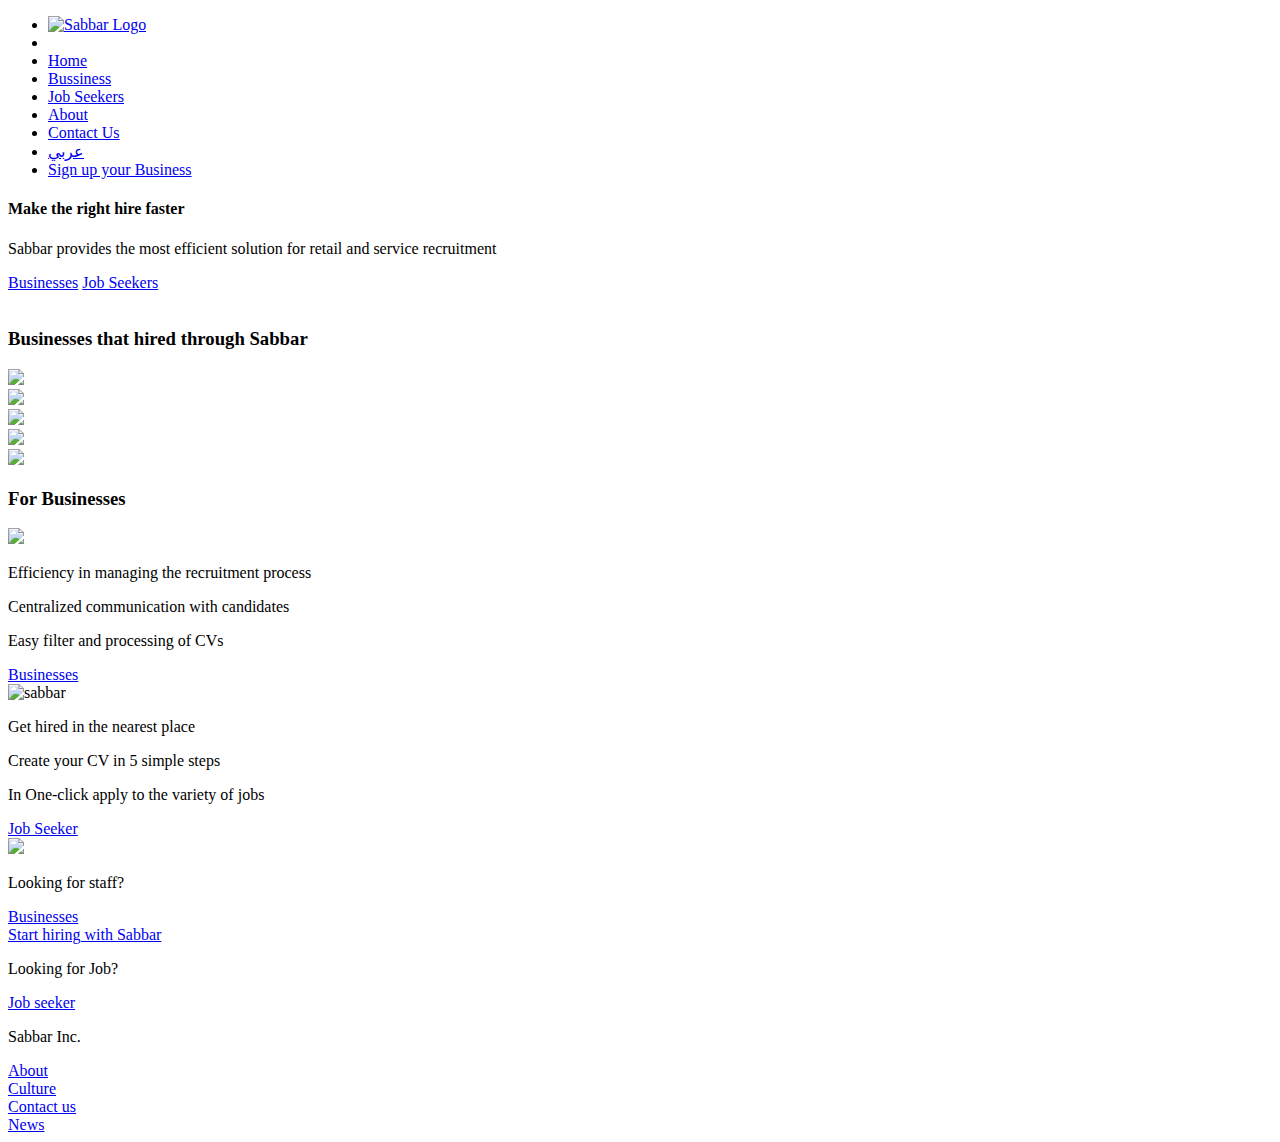
==== index.html @ da4f858d "css project" ====
<!doctype html>
<html lang="en">

<head>
    <title>Sabbar Copy</title>
    <meta charset="utf-8">
    <meta name="viewport" content="width=device-width, initial-scale=1.0">
    <link rel="stylesheet" href="main.css">
    <link href="https://fonts.googleapis.com/css?family=Cairo&display=swap" rel="stylesheet">
</head>

<header class="header">
    <div class="navbar-brand clear-fix">
        <a href="https://sabbar.com/en/"></a>
    </div>

    <div class="container menu-desktop">
        <ul id="menu-main-menu" class="nav header--main--nav">

            <li class="logo-container logo-dark"><a href="https://sabbar.com/en/">
                    <img src="http://sabbar.com/wp-content/uploads/2019/11/sabbar-logo-en.svg" alt="Sabbar Logo">
                </a>
            </li>

            <li class="logo-container-v2 logo-dark">
                <a href="https://sabbar.com/en/"></a>
            </li>

            <li class="active menu-item menu-home">
                <a href="https://sabbar.com/en/">Home</a>
            </li>

            <li class="menu-item menu-bussinesses">
                <a href="https://sabbar.com/en/retailers/">Bussiness</a>
            </li>

            <li class="menu-item menu-job-seekers">
                <a href="https://sabbar.com/en/job-seekers/">Job Seekers</a>
            </li>

            <li class="menu-item menu-about">
                <a href="https://sabbar.com/en/about">About</a>
            </li>


            <li class="menu-item menu-contact-us">
                <a href="https://sabbar.com/en/contact-us">Contact Us</a>
            </li>

            <li class="menu-item menu-arabic">
                <a href="https://sabbar.com/ar">عربي</a>
            </li>

            <li class="menu-item menu-sign-up-your-business">
                <a href="https://sabbar.com/en/start-with-sabbar/">Sign up your Business</a>
            </li>

        </ul>
    </div>

</header>

<body>
    <section class="cover">
        <div class="contanier">
            <div class="row">
                <div class="cover-description">
                    <h4> Make the right hire faster </h4>
                    <p>Sabbar provides the most efficient solution for retail and service recruitment</p>

                    <div class="links-in-cover">
                        <a class="btn btn-sabbar" href="/en/retailers/">Businesses</a>
                        <a class="btn btn-sabbar-empty" href="/en/job-seeker/">Job Seekers</a>
                    </div>
                </div>
                <div class="cover-img">
                    <img src="http://sabbar.com/wp-content/uploads/2019/04/home-cover.svg" class="img-cover" alt="">
                </div>
            </div>
        </div>
    </section>

    <section class="parteners">
        <div class="contanier">
            <div class="row">
                <div class="Parteners-description">

                    <h3> Businesses that hired through Sabbar </h3>


                    <div class="parteners-img-container">

                        <div class="parteners-img">
                            <img class="img-fluid companies-images"
                                src="https://sabbar.com/wp-content/uploads/2019/11/hamburgini.png" />
                        </div>

                        <div class="parteners-img">
                            <img class="img-fluid companies-imgs"
                                src="https://sabbar.com/wp-content/uploads/2019/11/Logo.svg" />
                        </div>

                        <div class="parteners-img">
                            <img class="img-fluid companies-imgs"
                                src="https://sabbar.com/wp-content/uploads/2019/11/karam_logo.png" />
                        </div>

                        <div class="parteners-img">
                            <img class="img-fluid companies-imgs"
                                src="https://sabbar.com/wp-content/uploads/2019/11/COMPANY_LOGO_SURE-Global-Tech_.png" />
                        </div>

                        <div class="parteners-img">
                            <img class="img-fluid companies-imgs"
                                src="https://sabbar.com/wp-content/uploads/2019/11/almehbaj.jpg" />
                        </div>

                    </div>


                </div>
            </div>
        </div>

    </section>


    <section class="bussiness">
        <div class="contanier">
            <div class="row">
                <div class="Bussiness-description">

                    <h3> For Businesses </h3>

                </div>

                <div class="bussines-logos">

                    <div class="bussiness-img">
                        <img class="img-fluid bussiness-images"
                            src="https://sabbar.com/wp-content/uploads/2019/11/Desktopscreen-ar-1.svg" />
                    </div>
                </div>

                <div class="icon-bussiness">
                    <div class="icons-section jobSearchIcons">
                        <div class="">
                            <span class="icons-section"></span>
                            <p class="bussiness-p">Efficiency in managing the recruitment process</p>
                        </div>
                        <div class="">
                            <span class="icons-section"></span>
                            <p class="bussiness-p">Centralized communication with candidates</p>
                        </div>
                        <div class="">
                            <span class="icons-section"></span>
                            <p class="bussiness-p">Easy filter and processing of CVs </p>
                        </div>


                    </div>
                </div>
            


                <div class="text-center">
                <a class="btn btn-sabbar btn-custom-size" href=" /en/retailers/">Businesses</a>
                </div>

                <div class="sabbar-postion">
                <img class="img-fluid" src="https://sabbar.com/wp-content/uploads/2019/01/sabbar-img.svg" alt="sabbar">
                </div>



            </div>
        </div>
    </section>


    <section class="job-seekers">
        <div class="container">
            <div class="row">
                <div class="jobseekers-description">
                    <div class="">
                        <span class=""></span>
                        <p class="job-seeker-p">Get hired in the nearest place</p>
                    </div>

                    <div class="">
                        <span class=""></span>
                        <p class="job-seeker-p">Create your CV in 5 simple steps</p>
                    </div>

                    <div class="">
                        <span class=""></span>
                        <p class="job-seeker-p">In One-click apply to the variety of jobs</p>
                    </div>

                    <div class="text-center">
                        <a class="btn btn-sabbar-empty btn-custom-size" href="/en/job-seeker/"> Job Seeker</a>
                    </div>

                    <div class="text-center sm-order-1">
                        <div class="iphone-postion">
                            <img src="https://sabbar.com/wp-content/uploads/2019/11/sabbar-iPhone-en-min.png" />
                        </div>
                    </div>
                </div>

            </div>

        </div>

    </section>
</body>

<footer class="footer">
    <div class="container">
        <div class="row">
            <div class="">
                <div class="listunstyled footer-links">
                    <p class="footer-head">Looking for staff? </p>
                    <li class="menu-item menu-businesses">
                        <a href="https://sabbar.com/en/retailers/">Businesses</a>
                    </li>
                    <li class="menu-item menu-start-hiring-with-sabbar">
                        <a href="https://sabbar.com/en/start-with-sabbar/">Start hiring with Sabbar</a>
                    </li>
                </div>
            </div>


            <div class="">
                <div class="listunstyled footer-links">
                    <p class="footer-head">Looking for Job? </p>
                    <li class="menu-item menu-job-seeker">
                        <a href="https://sabbar.com/en/job-seeker/">Job seeker</a>
                    </li>
                </div>
            </div>

            <div class="">
                <div class="listunstyled footer-links">
                    <p class="footer-head"> Sabbar Inc.</p>
                    <li class="menu-item menu-about">
                        <a href="https://sabbar.com/en/about/">About</a>
                    </li>
                    <li class="menu-item menu-culture">
                        <a href="https://sabbar.com/en/about/culture/">Culture</a>
                    </li>
                    <li class="menu-item menu-contact-us">
                        <a href="https://sabbar.com/en/contact-us/">Contact us</a>
                    </li>
                    <li class="menu-item menu-news">
                        <a href="https://sabbar.com/en/news/">News</a>
                    </li>

                </div>
            </div>

        </div>
    </div>





















</footer>



</html>
---- main.css ----
*, *::before, *::after {
    box-sizing: border-box;
}


@media (max-width: 768px) {

    *, *::before, *::after {
        box-sizing: border-box;
    }

    body{
        max-width: 768px;
        width: 100%;
        font-family: 'Cairo', sans-serif;

    }
    .container {
        width: 100%;
        max-width: 768px;
        padding-right: 15px;
        padding-left: 15px;
        margin-right: auto;
        margin-left: auto;
    }
    
    .header {
        position: fixed;
        z-index: 0;
        background: white;
        width: 100%;
        max-width: 768px;
        top: 0;
        overflow: hidden;
    }
    
    .header .logo-container-v2, .header .navbar-brand {
        display: none;
    }
    
    .navbar-brand {
        font-size: 1rem;
    }
    
    .header .header--main--nav {
    
        align-items: center;
        margin: 0;
        padding: 0rem 0;
    }

    .nav {
        display: flex;
        flex-direction: column;
        align-content: center;
        align-items: center;
        width: 100%;
        max-width: 768px;
        justify-content: center;
        padding-left: 0;
        margin-bottom: 0;
        list-style: none;
    }
    
    .header .header--main--nav li {
        margin: 0 0rem;
    }

    .nav.header--main--nav li.active a {
        color: #ff4d00;
    }
    .header .header--main--nav li a {
        text-decoration: none;
        color: #333;
        font-size: 1rem;
        font-weight: 400;
    }
    
    .header .logo-container img {
        max-width: 96px;
        text-align: left;
    
    }
    
    img {
    align-items:center;       
     
    }
    
    .cover {
        margin-top: 10rem;
        text-align: center;
        align-content: center;
        align-items: center;
        justify-content: center;
        justify-items: center;
    }


    .cover-description {
        display: flex;
        flex-direction: column;
        margin: 1rem 0;
        padding: rem 3rem;
        width: 100%;
    }

    .cover-img img{        
        width: 495px;
        height: 366px;
        right: 10px;
        text-align: center;
     
     }
    
    .cover-description h4 {
        font-size: 5rem;
        font-weight: 700;
        text-align: center;
        margin-bottom: 2.7rem;
        color: rgba(0, 0, 0, 0.87);
        line-height: 5rem;
      
    }
    
    .cover-description p {
        font-size: 1rem;
        color: #8c96a8;
        margin-top: 0;
        margin-bottom: 2.7rem;
        font-weight: 700;
        
    }
    
    
    .links-in-cover a{
        display: flex;
        flex-direction: row;
        padding: 1rem 1rem;
        text-align: center;
        margin: 3rem auto;

    }
    
    .btn-sabbar {
        background: #ff4d00;
        border-radius: 24px;
        text-decoration: none;
        color: #fff;
        font-size: 1rem;
        font-weight: 700;
        z-index: 1;
        max-width: 50%;
        justify-content: center;
  
    }
    
    .btn-sabbar-empty {
        border-radius: 24px;
        text-decoration: none;
        color: #ff4d00;
        font-size: 1rem;
        font-weight: 700;
        border: .1rem solid #ff4d00;
        max-width: 50%;
        margin: auto auto;
        justify-content: center;
    }
    .Parteners-description h3{
        display: block;
        font-weight: 600;
        margin: 3rem 0;
        font-size: 2rem;
        text-align: center;
        color: rgba(0, 0, 0, 0.87);
    }
    
    .parteners-img-container{
        display:flex;
        flex-wrap: wrap;
        width: 100%;
        max-width: 768px;
        min-height: 1px;
        flex-direction: row;
    }
    
    .companies-images {
        max-width: 80%;
        max-height: auto;
        justify-content: center;
       padding: 10%;
       margin: auto;    
    }

    
























}
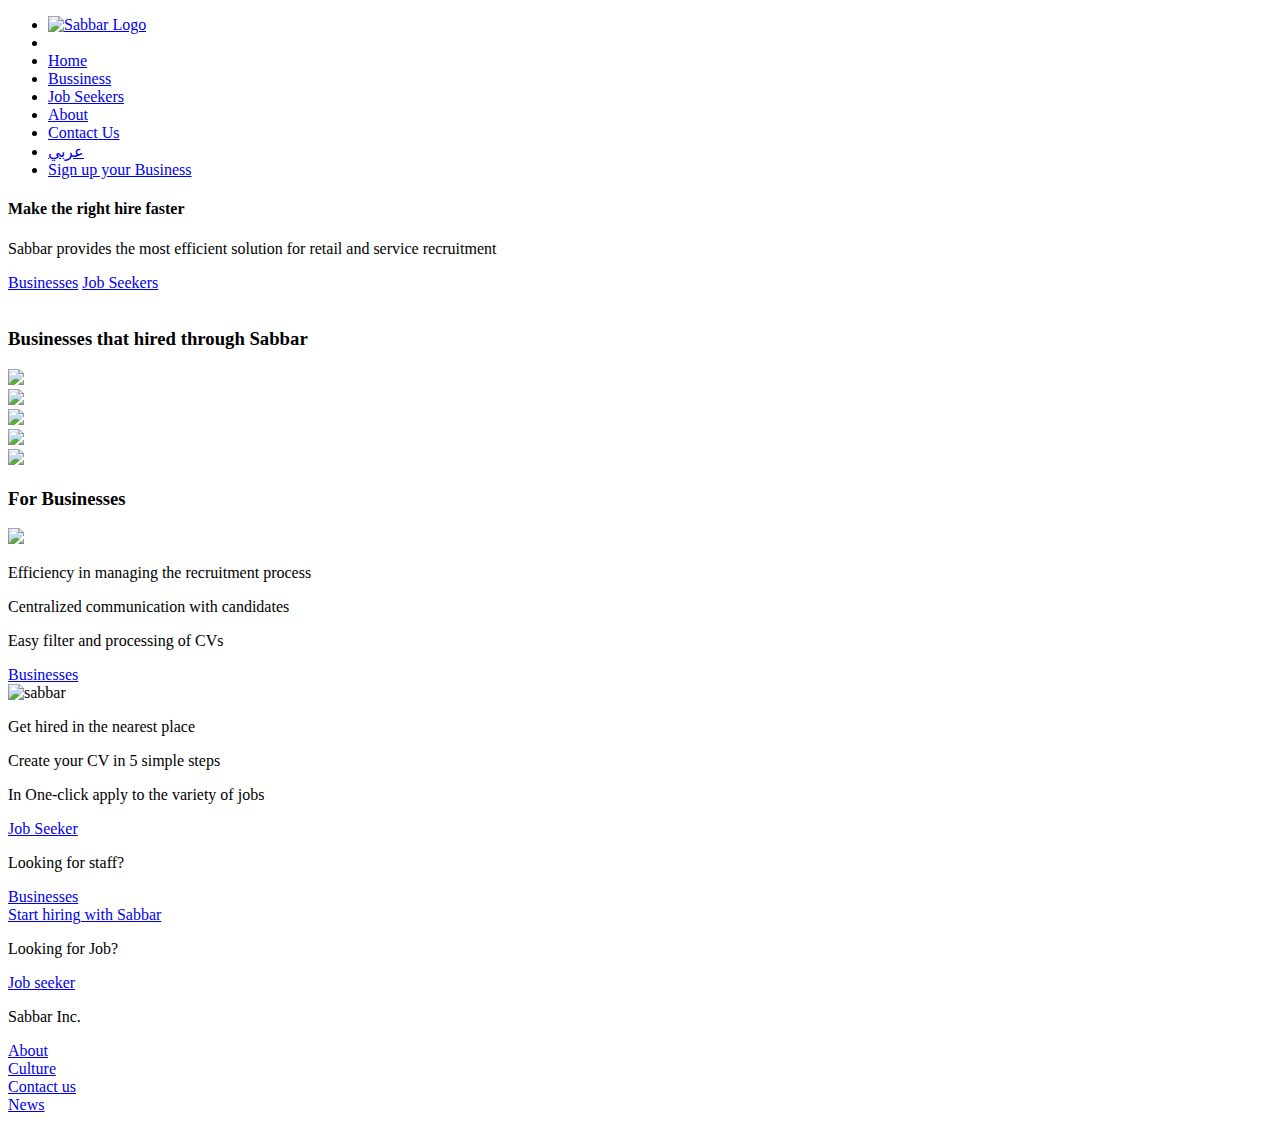
==== commit 256868aa: "remove iphone img" ====
--- a/index.html
+++ b/index.html
@@ -201,11 +201,12 @@
                         <a class="btn btn-sabbar-empty btn-custom-size" href="/en/job-seeker/"> Job Seeker</a>
                     </div>
 
-                    <div class="text-center sm-order-1">
+                   <!-- <div class="text-center sm-order-1">
                         <div class="iphone-postion">
                             <img src="https://sabbar.com/wp-content/uploads/2019/11/sabbar-iPhone-en-min.png" />
                         </div>
                     </div>
+                    -->
                 </div>
 
             </div>
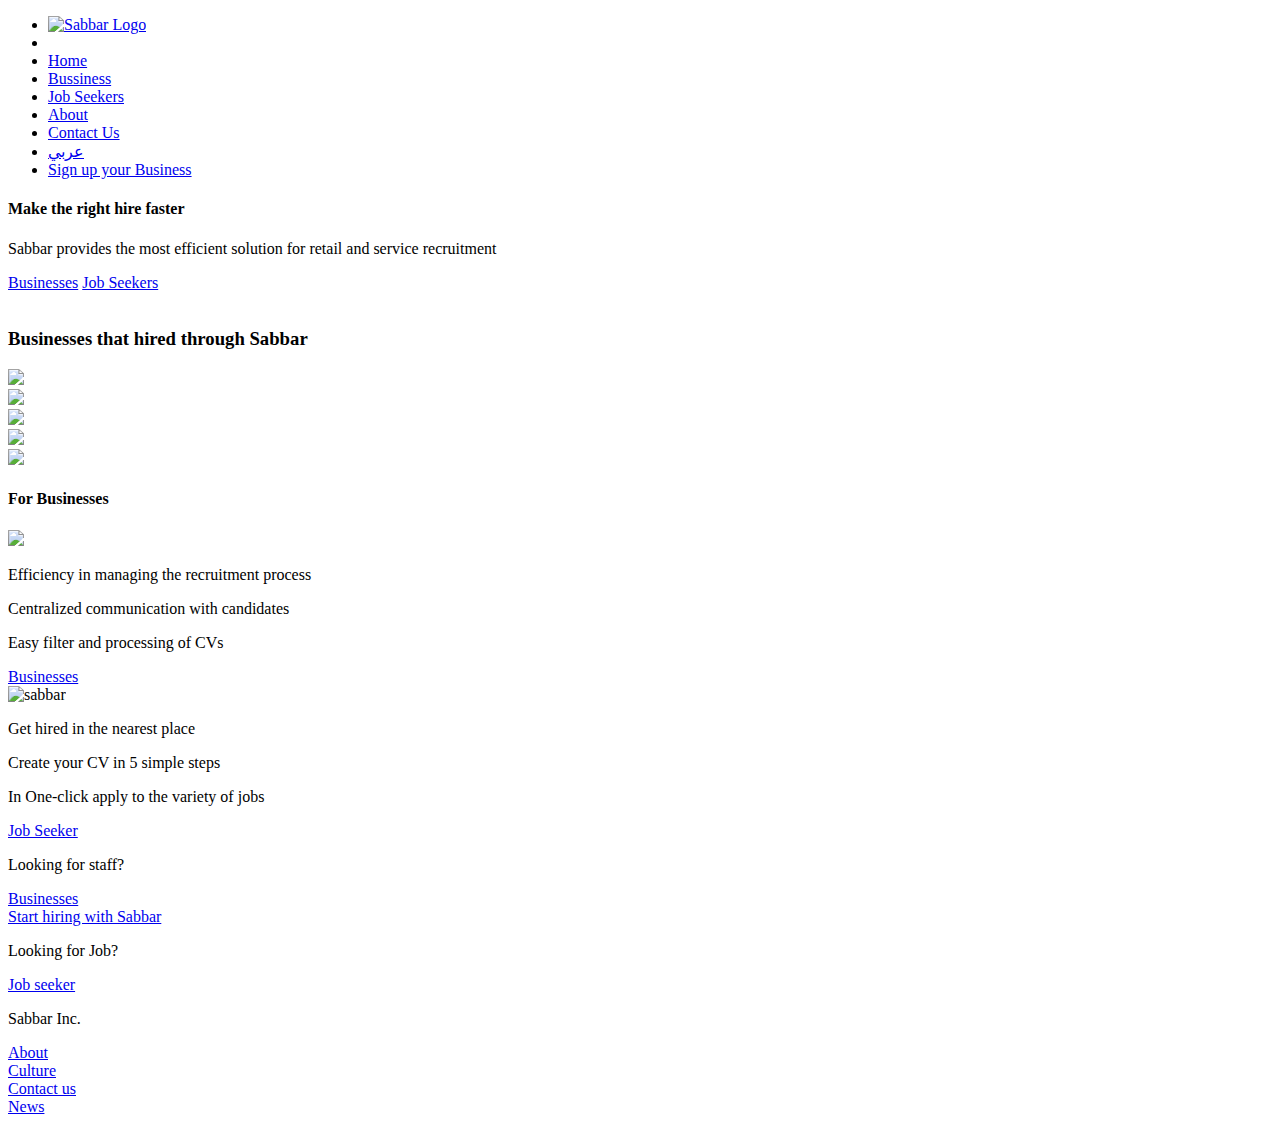
==== commit 630843c6: "remove iphone img" ====
--- a/index.html
+++ b/index.html
@@ -130,7 +130,7 @@
             <div class="row">
                 <div class="Bussiness-description">
 
-                    <h3> For Businesses </h3>
+                    <h4> For Businesses </h4>
 
                 </div>
 
--- a/main.css
+++ b/main.css
@@ -193,7 +193,45 @@
        margin: auto;    
     }
 
-    
+
+    .bussiness .container{
+        padding: 7rem 7re;
+        position: relative;
+    }
+    
+    .bussiness h4{
+        font-weight: 700;
+        font-size: 2rem;
+        margin: 2rem 0;
+        max-width: 100%;
+        padding-left: 15%;
+     
+    }
+     
+    .bussiness-p{
+        font-weight: 400;
+        font-size: 1.3rem;
+        margin: 2rem 0;
+      display: flex;
+      flex-direction: column;
+      text-align: center;
+    
+    }
+    
+    
+    .bussiness-img{
+        display: block;
+        max-width: 100%;
+        text-align: center;
+    }
+    
+    .sabbar-postion{
+        position: absolute;
+        right: 0rem;
+        bottom: -130rem;
+        width: auto;
+       
+    }
 
 
 
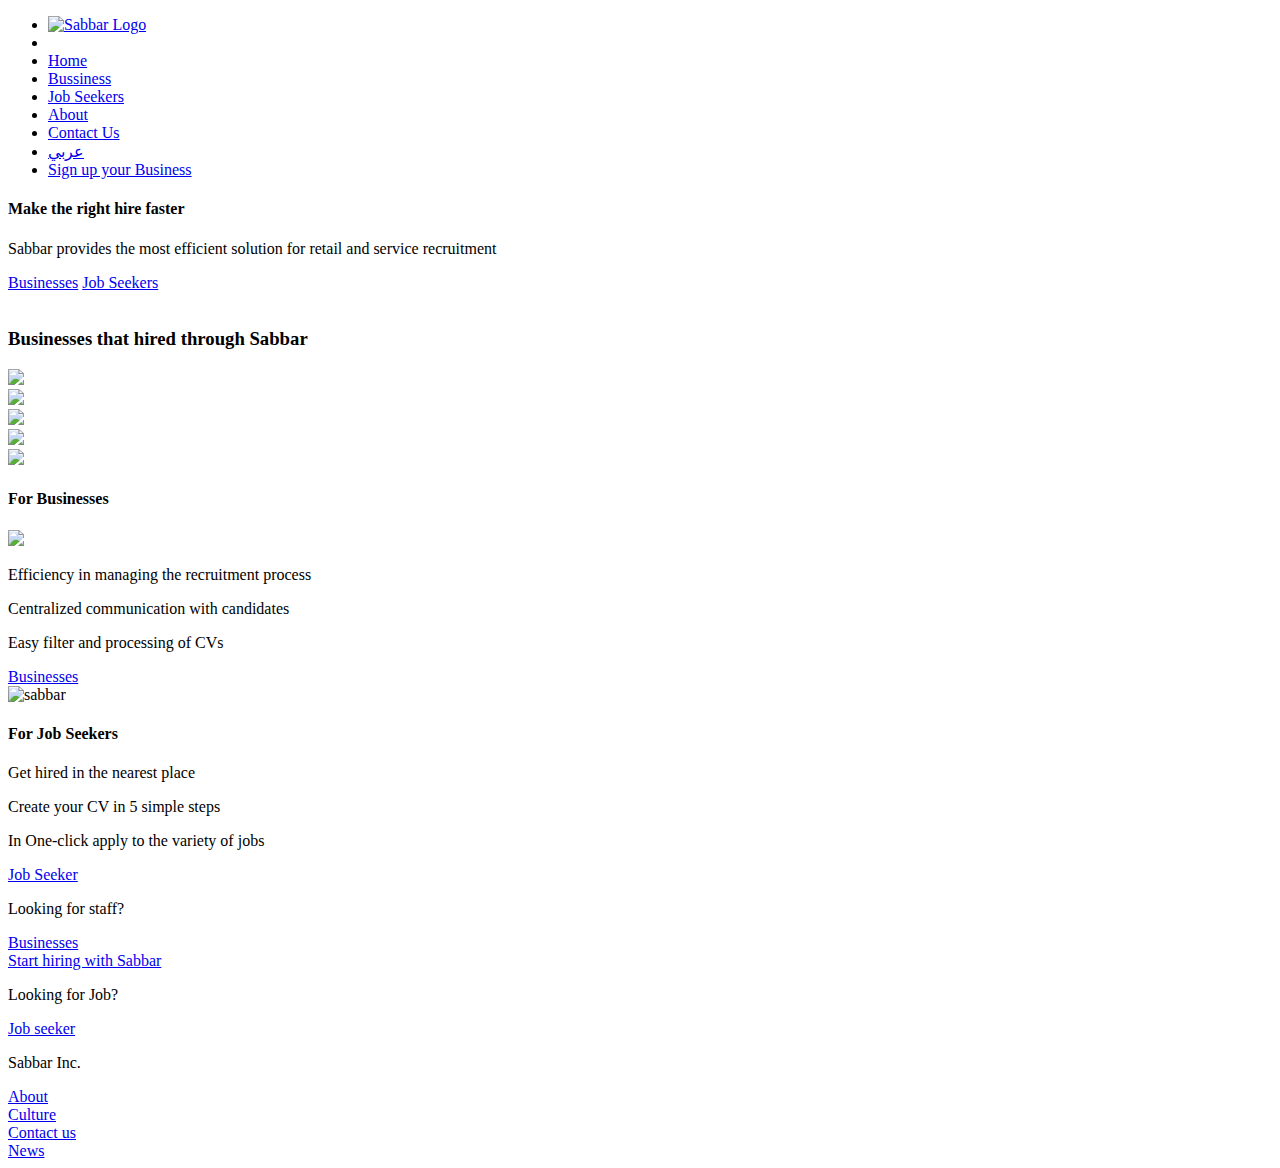
==== commit 3be70222: "adding css" ====
--- a/index.html
+++ b/index.html
@@ -164,7 +164,7 @@
 
 
                 <div class="text-center">
-                <a class="btn btn-sabbar btn-custom-size" href=" /en/retailers/">Businesses</a>
+                <a class=" btn-sabbar btn-custom-size" href=" /en/retailers/">Businesses</a>
                 </div>
 
                 <div class="sabbar-postion">
@@ -181,7 +181,11 @@
     <section class="job-seekers">
         <div class="container">
             <div class="row">
-                <div class="jobseekers-description">
+                <div class="job-seekers-description">
+
+                    <h4> For Job Seekers </h4>
+
+                </div>
                     <div class="">
                         <span class=""></span>
                         <p class="job-seeker-p">Get hired in the nearest place</p>
@@ -201,11 +205,11 @@
                         <a class="btn btn-sabbar-empty btn-custom-size" href="/en/job-seeker/"> Job Seeker</a>
                     </div>
 
-                   <!-- <div class="text-center sm-order-1">
-                        <div class="iphone-postion">
+                   <!-- <div class="text-center iphone-pic">
+                            <div class="iphone-postion">
                             <img src="https://sabbar.com/wp-content/uploads/2019/11/sabbar-iPhone-en-min.png" />
-                        </div>
-                    </div>
+                            </div>
+                        </div>
                     -->
                 </div>
 
--- a/main.css
+++ b/main.css
@@ -26,7 +26,7 @@
     }
     
     .header {
-        position: fixed;
+        position: relative;
         z-index: 0;
         background: white;
         width: 100%;
@@ -193,10 +193,15 @@
        margin: auto;    
     }
 
+    .bussiness  {
+     
+        background-color: #f2f3f4;
+    }
 
     .bussiness .container{
         padding: 7rem 7re;
         position: relative;
+        background-color: blueviolet;
     }
     
     .bussiness h4{
@@ -227,20 +232,42 @@
     
     .sabbar-postion{
         position: absolute;
-        right: 0rem;
-        bottom: -130rem;
+        right: 3rem;
+        bottom: -157rem;
         width: auto;
        
     }
 
-
-
-
-
-
-
-
-
+    .bussiness .btn-custom-size {
+        display: block;
+        max-width: 19rem;
+        margin: 3rem 11rem;
+        padding: 1.2rem;
+        text-align: center;
+    }    
+
+
+
+    .job-seekers  h4{
+        font-weight: 700;
+        font-size: 2rem;
+        margin: 2rem 0;
+        max-width: 100%;
+        padding-left: 15%;
+     
+    }
+     
+
+
+    .job-seeker-p{
+        font-weight: 400;
+        font-size: 1.3rem;
+        margin: 2rem 0;
+      display: flex;
+      flex-direction: column;
+      text-align: center;
+    
+    }
 
 
 
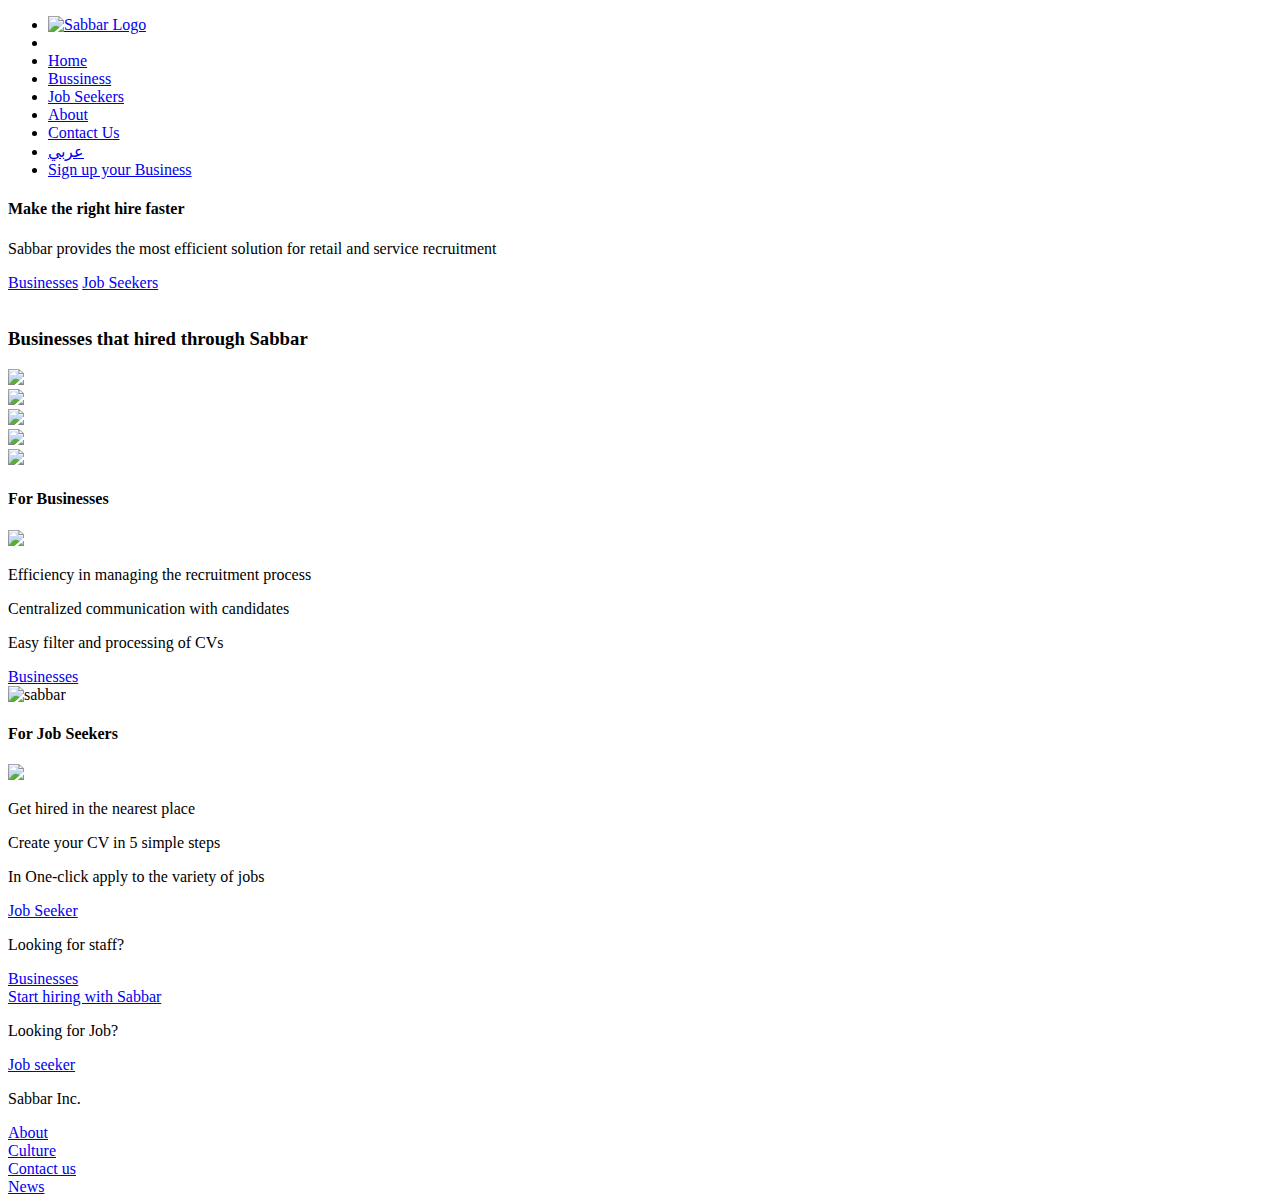
==== commit 3e7a8acf: "adding css to job section" ====
--- a/index.html
+++ b/index.html
@@ -186,6 +186,13 @@
                     <h4> For Job Seekers </h4>
 
                 </div>
+
+                <div class="text-center iphone-pic">
+                    <div class="iphone-postion">
+                    <img src="https://sabbar.com/wp-content/uploads/2019/11/sabbar-iPhone-en-min.png" />
+                    </div>
+                </div>
+
                     <div class="">
                         <span class=""></span>
                         <p class="job-seeker-p">Get hired in the nearest place</p>
@@ -205,12 +212,8 @@
                         <a class="btn btn-sabbar-empty btn-custom-size" href="/en/job-seeker/"> Job Seeker</a>
                     </div>
 
-                   <!-- <div class="text-center iphone-pic">
-                            <div class="iphone-postion">
-                            <img src="https://sabbar.com/wp-content/uploads/2019/11/sabbar-iPhone-en-min.png" />
-                            </div>
-                        </div>
-                    -->
+
+
                 </div>
 
             </div>
--- a/main.css
+++ b/main.css
@@ -262,15 +262,29 @@
     .job-seeker-p{
         font-weight: 400;
         font-size: 1.3rem;
-        margin: 2rem 0;
-      display: flex;
-      flex-direction: column;
-      text-align: center;
-    
-    }
-
-
-
+        margin: 1rem;
+        display: flex;
+        flex-direction: column;
+        margin-left: 20%;
+    
+    }
+
+    .job-seekers .btn-custom-size {
+        display: block;
+        max-width: 19rem;
+        margin: 3rem 11rem;
+        padding: 0.2rem;
+        text-align: center;
+    }    
+
+
+    .job-seekers .iphone-pic img{
+        display: block;
+        height: auto;
+        max-width: 25rem;
+        margin-left: 20%;
+        width: 100%;
+    }
 
 
 
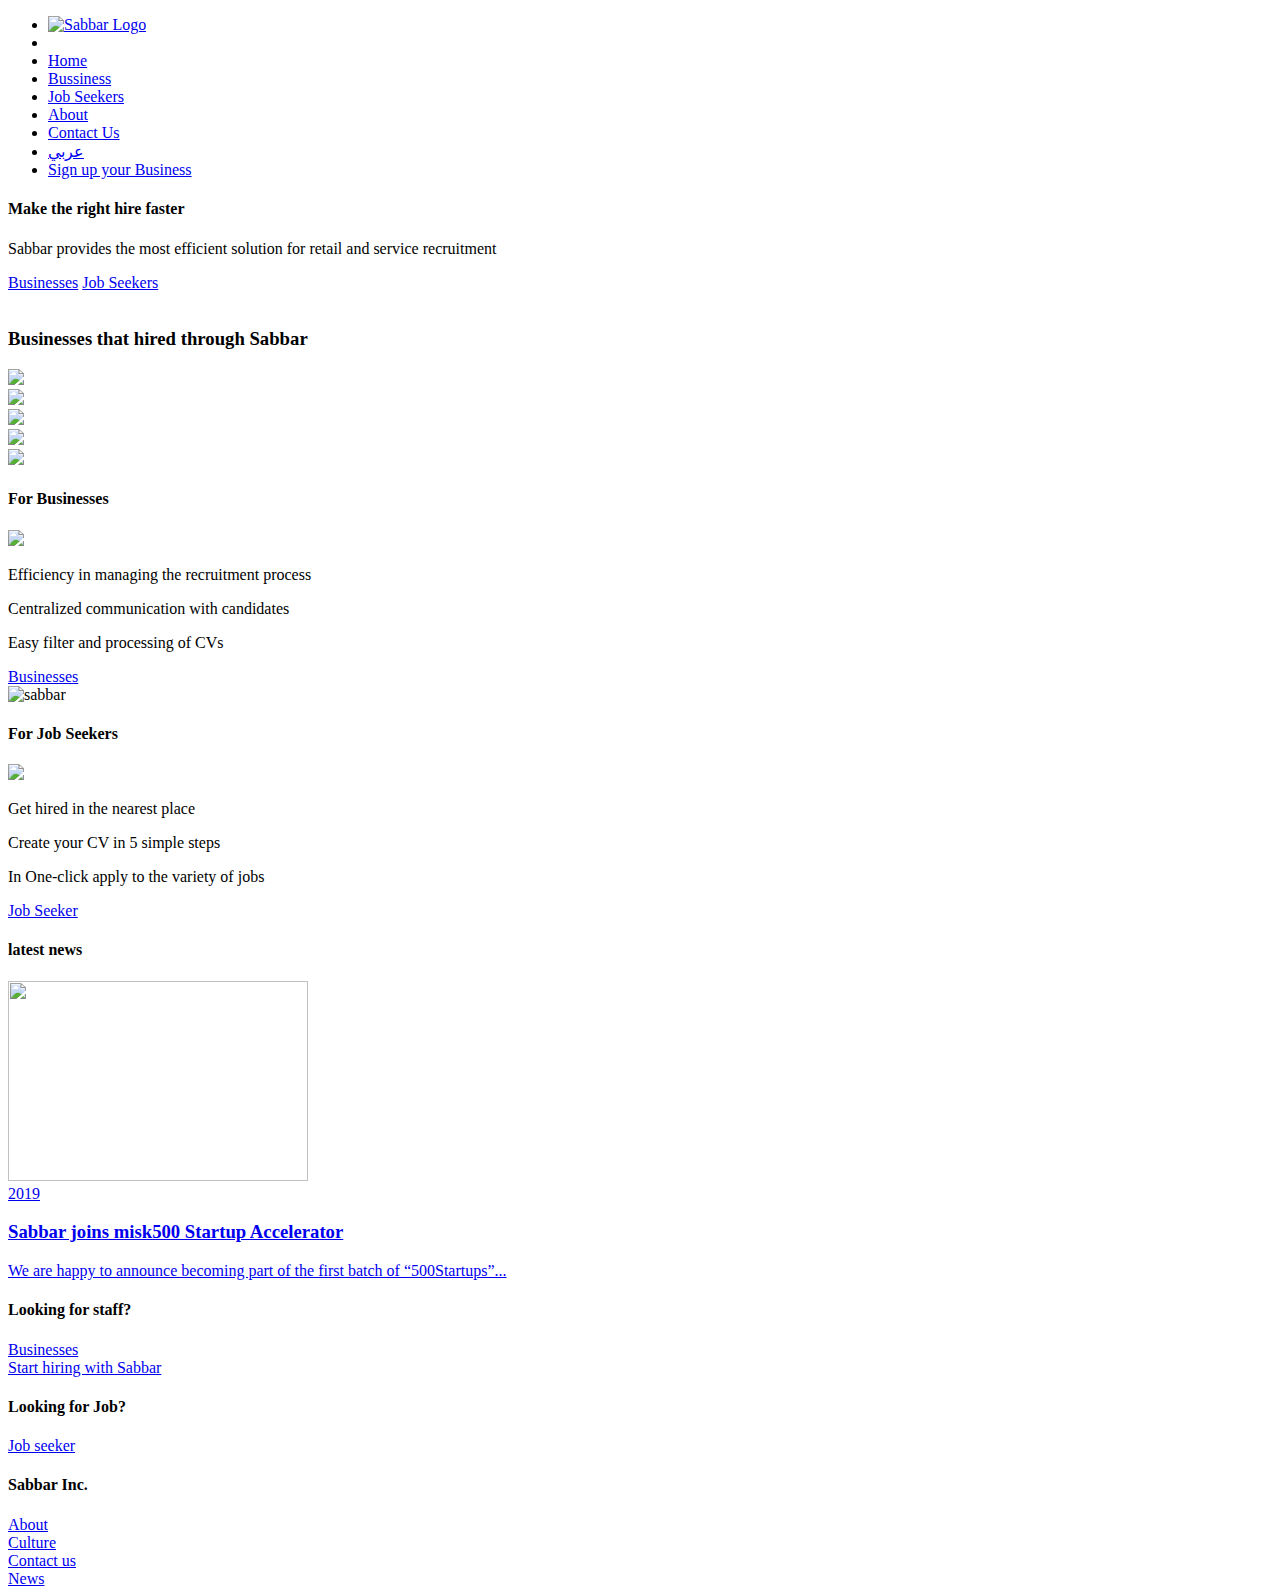
==== commit 6dfaa0bf: "adding css to footer and news and adding footer and news section in html" ====
--- a/index.html
+++ b/index.html
@@ -221,6 +221,35 @@
         </div>
 
     </section>
+
+
+
+<section class="news-section">
+    <div class="news-container">
+        <h4 class="news-head">latest news  </h4>
+    </div>
+    <div class="latest-news">
+            <a href="/en/news/500-startups-misk/">
+        <div class="row">
+            <div class="img-container-news">
+                <img width="300" height="200" src="http://sabbar.com/wp-content/uploads/2019/01/500_sabbar-1-300x200.png">
+                </div>
+
+            <div class="position-static">
+                <span class="text-grey">2019</span>
+                <h3 class="card_title">Sabbar joins misk500 Startup Accelerator</h3>
+                <div class="card-description">
+                <p> We are happy to announce becoming part of the first batch of “500Startups”...                                </p>
+                </div>
+            </div>
+        </div>
+    </a>
+    </div>
+</section>
+
+
+
+
 </body>
 
 <footer class="footer">
@@ -228,7 +257,7 @@
         <div class="row">
             <div class="">
                 <div class="listunstyled footer-links">
-                    <p class="footer-head">Looking for staff? </p>
+                    <h4 class="footer-head">Looking for staff? </h4>
                     <li class="menu-item menu-businesses">
                         <a href="https://sabbar.com/en/retailers/">Businesses</a>
                     </li>
@@ -241,7 +270,7 @@
 
             <div class="">
                 <div class="listunstyled footer-links">
-                    <p class="footer-head">Looking for Job? </p>
+                    <h4  class="footer-head">Looking for Job? </h4>
                     <li class="menu-item menu-job-seeker">
                         <a href="https://sabbar.com/en/job-seeker/">Job seeker</a>
                     </li>
@@ -250,7 +279,7 @@
 
             <div class="">
                 <div class="listunstyled footer-links">
-                    <p class="footer-head"> Sabbar Inc.</p>
+                    <h4 class="footer-head"> Sabbar Inc.</h4>
                     <li class="menu-item menu-about">
                         <a href="https://sabbar.com/en/about/">About</a>
                     </li>
--- a/main.css
+++ b/main.css
@@ -290,14 +290,45 @@
 
 
 
-
-
-
-
-
-
-
-}
+    .news-section  h4{
+        font-weight: 700;
+        font-size: 2rem;
+        margin: 2rem 0;
+        max-width: 100%;
+        padding-left: 15%;
+     
+    }
+     
+.latest-news{
+    display: block;
+    padding-left: 15%;
+}
+
+.latest-news  a{
+    text-decoration: none;
+    color: grey;
+    padding: 0.1rem;
+}
+
+footer  {
+    padding-left: 15%;
   
 
+}
+
+footer a, li{
+    text-decoration: none;
+    list-style: none;
+    color: rgba(0, 0, 0, 0.712);
+    padding: 0;
+    margin: 0;
+}
+
+footer .footer-head h4{
+    font-weight: 500;
+}
+
+}
+  
+
   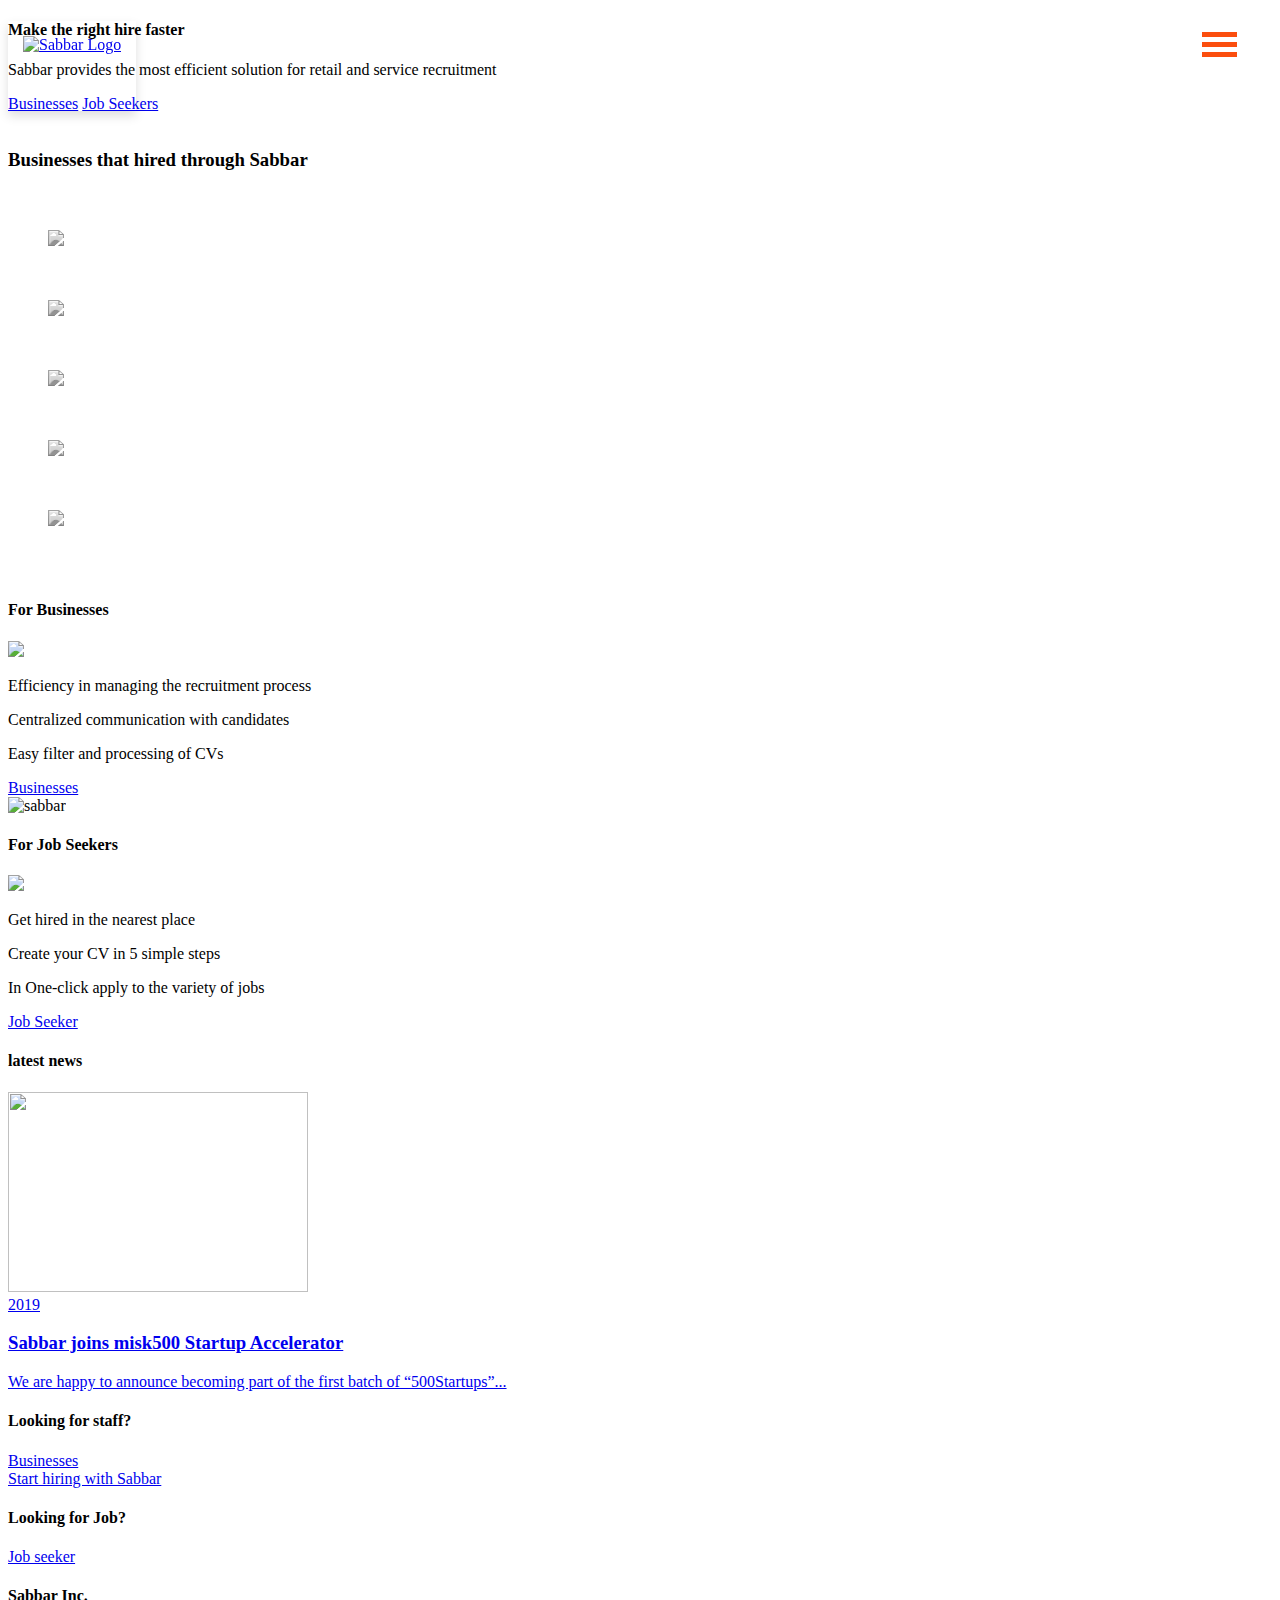
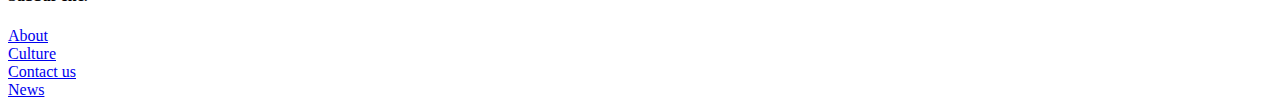
==== commit 5ca0ceff: "adding style to page and nav" ====
--- a/index.html
+++ b/index.html
@@ -5,22 +5,63 @@
     <title>Sabbar Copy</title>
     <meta charset="utf-8">
     <meta name="viewport" content="width=device-width, initial-scale=1.0">
-    <link rel="stylesheet" href="main.css">
+    <link rel="stylesheet" href="assets/css/main.css">
     <link href="https://fonts.googleapis.com/css?family=Cairo&display=swap" rel="stylesheet">
+    <script src="assets/js/jquery.js"></script>
+    <script src="assets/js/main.js"></script>
 </head>
 
 <header class="header">
-    <div class="navbar-brand clear-fix">
-        <a href="https://sabbar.com/en/"></a>
-    </div>
-
-    <div class="container menu-desktop">
+    <div class="navbar-brand">
+        <a href="https://sabbar.com/en/">
+            <img src="http://sabbar.com/wp-content/uploads/2019/11/sabbar-logo-en.svg" alt="Sabbar Logo">
+        </a>
+    </div>
+
+    <div class="mobilemenu">
+        <div class="button_container" id="toggle">
+            <span class="top"></span>
+            <span class="middle"></span>
+            <span class="bottom"></span>
+        </div>
+        <div class="overlaymenu" id="overlay">
+            <nav class="overlay-menu">
+                <ul id="menu-main-menu-1" class="nav header--main--nav">
+                        <li class="active menu-item menu-home">
+                            <a href="https://sabbar.com/en/">Home</a>
+                        </li>
+            
+                        <li class="menu-item menu-bussinesses">
+                            <a href="https://sabbar.com/en/retailers/">Bussiness</a>
+                        </li>
+            
+                        <li class="menu-item menu-job-seekers">
+                            <a href="https://sabbar.com/en/job-seekers/">Job Seekers</a>
+                        </li>
+            
+                        <li class="menu-item menu-about">
+                            <a href="https://sabbar.com/en/about">About</a>
+                        </li>
+            
+            
+                        <li class="menu-item menu-contact-us">
+                            <a href="https://sabbar.com/en/contact-us">Contact Us</a>
+                        </li>
+            
+                        <li class="menu-item menu-arabic">
+                            <a href="https://sabbar.com/ar">عربي</a>
+                        </li>
+            
+                        <li class="menu-item menu-sign-up-your-business">
+                            <a href="https://sabbar.com/en/start-with-sabbar/">Sign up your Business</a>
+                        </li>
+                </ul>        
+            </nav>
+        </div>
+    </div>
+
+    <div class="container menu-desktop" style="display: none;">
         <ul id="menu-main-menu" class="nav header--main--nav">
-
-            <li class="logo-container logo-dark"><a href="https://sabbar.com/en/">
-                    <img src="http://sabbar.com/wp-content/uploads/2019/11/sabbar-logo-en.svg" alt="Sabbar Logo">
-                </a>
-            </li>
 
             <li class="logo-container-v2 logo-dark">
                 <a href="https://sabbar.com/en/"></a>
@@ -91,7 +132,7 @@
                     <div class="parteners-img-container">
 
                         <div class="parteners-img">
-                            <img class="img-fluid companies-images"
+                            <img class="img-fluid companies-imgs"
                                 src="https://sabbar.com/wp-content/uploads/2019/11/hamburgini.png" />
                         </div>
 
@@ -106,14 +147,16 @@
                         </div>
 
                         <div class="parteners-img">
+                                <img class="img-fluid companies-imgs"
+                                    src="https://sabbar.com/wp-content/uploads/2019/11/almehbaj.jpg" />
+                            </div>
+
+                        <div class="parteners-img">
                             <img class="img-fluid companies-imgs"
                                 src="https://sabbar.com/wp-content/uploads/2019/11/COMPANY_LOGO_SURE-Global-Tech_.png" />
                         </div>
 
-                        <div class="parteners-img">
-                            <img class="img-fluid companies-imgs"
-                                src="https://sabbar.com/wp-content/uploads/2019/11/almehbaj.jpg" />
-                        </div>
+                        
 
                     </div>
 
@@ -209,7 +252,7 @@
                     </div>
 
                     <div class="text-center">
-                        <a class="btn btn-sabbar-empty btn-custom-size" href="/en/job-seeker/"> Job Seeker</a>
+                        <a class="btn btn-sabbar-empty  btn-custom-size-empty " href="/en/job-seeker/"> Job Seeker</a>
                     </div>
 
 
--- a/assets/css/main.css
+++ b/assets/css/main.css
@@ -0,0 +1,766 @@
+
+*, *::before, *::after {
+    box-sizing: border-box;
+}
+
+
+@media only screen and (min-width:550px)  and (max-width: 768px)
+ {
+
+    *, *::before, *::after {
+        box-sizing: border-box;
+    }
+
+    body{
+        max-width: 768px;
+        width: 100%;
+        font-family: 'Cairo', sans-serif;
+
+    }
+    .container {
+        width: 100%;
+        max-width: 768px;
+        padding-right: 15px;
+        padding-left: 15px;
+        margin-right: auto;
+        margin-left: auto;
+    }
+    
+    .header {
+        position: relative;
+        z-index: 0;
+        background: white;
+        width: 100%;
+        max-width: 768px;
+        top: 0;
+        overflow: hidden;
+    }
+    
+    .header .logo-container-v2, .header .navbar-brand {
+        display: none;
+    }
+    
+    .navbar-brand {
+        font-size: 1rem;
+    }
+    
+    .header .header--main--nav {
+    
+        align-items: center;
+        margin: 0;
+        padding: 0rem 0;
+    }
+
+    .nav {
+        display: flex;
+        flex-direction: column;
+        align-content: center;
+        align-items: center;
+        width: 100%;
+        max-width: 768px;
+        justify-content: center;
+        padding-left: 0;
+        margin-bottom: 0;
+        list-style: none;
+    }
+    
+    .header .header--main--nav li {
+        margin: 0 0rem;
+    }
+
+    .nav.header--main--nav li.active a {
+        color: #ff4d00;
+    }
+    .header .header--main--nav li a {
+        text-decoration: none;
+        color: #333;
+        font-size: 1rem;
+        font-weight: 400;
+    }
+    
+    .header .logo-container img {
+        max-width: 96px;
+        text-align: left;
+    
+    }
+    
+    img {
+    align-items:center;       
+     
+    }
+    
+    .cover {
+        margin-top: 10rem;
+        text-align: center;
+        align-content: center;
+        align-items: center;
+        justify-content: center;
+        justify-items: center;
+    }
+
+
+    .cover-description {
+        display: flex;
+        flex-direction: column;
+        margin: 1rem 0;
+        padding: rem 3rem;
+        width: 100%;
+    }
+
+    .cover-img img{        
+        width: 495px;
+        height: 366px;
+        right: 10px;
+        text-align: center;
+     
+     }
+    
+    .cover-description h4 {
+        font-size: 5rem;
+        font-weight: 700;
+        text-align: center;
+        margin-bottom: 2.7rem;
+        color: rgba(0, 0, 0, 0.87);
+        line-height: 5rem;
+      
+    }
+    
+    .cover-description p {
+        font-size: 1rem;
+        color: #8c96a8;
+        margin-top: 0;
+        margin-bottom: 2.7rem;
+        font-weight: 700;
+        
+    }
+    
+    
+    .links-in-cover a{
+        display: flex;
+        flex-direction: row;
+        padding: 1rem 1rem;
+        text-align: center;
+        margin: 3rem auto;
+
+    }
+    
+    .btn-sabbar {
+        background: #ff4d00;
+        border-radius: 24px;
+        text-decoration: none;
+        color: #fff;
+        font-size: 1rem;
+        font-weight: 700;
+        z-index: 1;
+        max-width: 50%;
+        justify-content: center;
+  
+    }
+    
+    .btn-sabbar-empty {
+        border-radius: 24px;
+        text-decoration: none;
+        color: #ff4d00;
+        font-size: 1rem;
+        font-weight: 700;
+        border: .1rem solid #ff4d00;
+        max-width: 50%;
+        margin: auto auto;
+        justify-content: center;
+    }
+    .Parteners-description h3{
+        display: block;
+        font-weight: 600;
+        margin: 3rem 0;
+        font-size: 2rem;
+        text-align: center;
+        color: rgba(0, 0, 0, 0.87);
+    }
+    
+    .parteners-img-container{
+        display:flex;
+        flex-wrap: wrap;
+        width: 100%;
+        max-width: 768px;
+        min-height: 1px;
+        flex-direction: row;
+    }
+    
+    .companies-images {
+        max-width: 80%;
+        max-height: auto;
+        justify-content: center;
+       padding: 10%;
+       margin: auto;    
+    }
+
+    .bussiness  {
+     
+        background-color: #f2f3f4;
+    }
+
+    .bussiness .container{
+        padding: 7rem 7re;
+        position: relative;
+        background-color: blueviolet;
+    }
+    
+    .bussiness h4{
+        font-weight: 700;
+        font-size: 2rem;
+        margin: 2rem 0;
+        max-width: 100%;
+        padding-left: 15%;
+     
+    }
+     
+    .bussiness-p{
+        font-weight: 400;
+        font-size: 1.3rem;
+        margin: 2rem 0;
+      display: flex;
+      flex-direction: column;
+      text-align: center;
+    
+    }
+    
+    
+    .bussiness-img{
+        display: block;
+        max-width: 100%;
+        text-align: center;
+    }
+    
+    .sabbar-postion{
+        position: absolute;
+        right: 3rem;
+        bottom: -157rem;
+        width: auto;
+       
+    }
+
+    .bussiness .btn-custom-size {
+        display: block;
+        max-width: 19rem;
+        margin: 3rem 11rem;
+        padding: 1.2rem;
+        text-align: center;
+    }    
+
+
+
+    .job-seekers  h4{
+        font-weight: 700;
+        font-size: 2rem;
+        margin: 2rem 0;
+        max-width: 100%;
+        padding-left: 15%;
+     
+    }
+     
+
+
+    .job-seeker-p{
+        font-weight: 400;
+        font-size: 1.3rem;
+        margin: 1rem;
+        display: flex;
+        flex-direction: column;
+        margin-left: 20%;
+    
+    }
+
+    .job-seekers .btn-custom-size {
+        display: block;
+        max-width: 19rem;
+        margin: 3rem 11rem;
+        padding: 0.2rem;
+        text-align: center;
+    }    
+
+
+    .job-seekers .iphone-pic img{
+        display: block;
+        height: auto;
+        max-width: 25rem;
+        margin-left: 20%;
+        width: 100%;
+    }
+
+
+
+
+
+    .news-section  h4{
+        font-weight: 700;
+        font-size: 2rem;
+        margin: 2rem 0;
+        max-width: 100%;
+        padding-left: 15%;
+     
+    }
+     
+.latest-news{
+    display: block;
+    padding-left: 15%;
+}
+
+.latest-news  a{
+    text-decoration: none;
+    color: grey;
+    padding: 0.1rem;
+}
+
+footer  {
+    padding-left: 15%;
+  
+
+}
+
+footer a, li{
+    text-decoration: none;
+    list-style: none;
+    color: rgba(0, 0, 0, 0.712);
+    padding: 0;
+    margin: 0;
+}
+
+footer .footer-head h4{
+    font-weight: 500;
+}
+
+
+
+}
+  
+
+@media only screen and (min-width:200px)  and (max-width: 549px)
+{
+
+   *, *::before, *::after {
+       box-sizing: border-box;
+   }
+
+   body{
+       max-width: 549px;
+       width: 100%;
+       font-family: 'Cairo', sans-serif;
+       margin: 0;
+       padding: 0;
+   }
+
+   .container {
+       width: 100%;
+       max-width: 549px;
+       padding-right: 15px;
+       padding-left: 15px;
+       margin-right: auto;
+       margin-left: auto;
+   }
+   
+   .header {
+       position: relative;
+       z-index: 0;
+       background: white;
+       width: 100%;
+       max-width: 549px;
+        top: 0;
+       overflow: hidden;
+   }
+   
+   .navbar-brand {
+       font-size: 1rem;
+   }
+   
+   .header .header--main--nav {
+   
+       align-items: center;
+       margin: 0;
+       padding: 0rem 0;
+   }
+
+   .nav {
+       display: flex;
+       flex-direction: column;
+       align-content: center;
+       align-items: center;
+       width: 100%;
+       max-width: 549px;
+       justify-content: center;
+       padding-left: 0;
+       margin-bottom: 0;
+       list-style: none;
+   }
+   
+   .header .header--main--nav li {
+       margin: 0 0rem;
+   }
+
+   .nav.header--main--nav li.active a {
+       color: #ff4d00;
+   }
+   .header .header--main--nav li a {
+       text-decoration: none;
+       color: #333;
+       font-size: 1rem;
+       font-weight: 400;
+   }
+   
+   .header .logo-container img {
+       max-width: 96px;
+       text-align: left;
+       justify-items: left;
+   
+   }
+   
+   img {
+   align-items:center;       
+    
+   }
+   
+   .cover {
+       margin-top:0.1rem;
+       text-align: center;
+       align-content: center;
+       align-items: center;
+       justify-content: center;
+       justify-items: center;
+   }
+
+
+   .cover-description {
+       display: flex;
+       flex-direction: column;
+       margin: 1rem 0;
+       padding: rem 3rem;
+       width: 100%;
+   }
+
+   .cover-img img{        
+       width: 256px;
+       height: 256px;
+        text-align: center;
+    
+    }
+   
+   .cover-description h4 {
+       font-size: 3rem;
+       font-weight: 700;
+       text-align: center;
+       margin-bottom: 2.7rem;
+       color: rgba(0, 0, 0, 0.87);
+       line-height: 3rem;
+     
+   }
+   
+   .cover-description p {
+       font-size: 1rem;
+       color: #8c96a8;
+       margin-top: 0;
+       margin-bottom: 2.7rem;
+       font-weight: 700;
+       
+   }
+   
+   
+   .links-in-cover a{
+       display: flex;
+       flex-direction: row;
+       padding: 0.1rem 1rem;
+       text-align: center;
+       margin: 1rem auto;
+
+   }
+   
+   .btn-sabbar {
+       background: #ff4d00;
+       border-radius: 24px;
+       text-decoration: none;
+       color: #fff;
+       font-size: 1rem;
+       font-weight: 700;
+       z-index: 1;
+       max-width: 50%;
+       justify-content: center;
+       -webkit-border-radius: 24px;
+       -moz-border-radius: 24px;
+       -ms-border-radius: 24px;
+       -o-border-radius: 24px;
+}
+   
+   .btn-sabbar-empty {
+       border-radius: 24px;
+       text-decoration: none;
+       color: #ff4d00;
+       font-size: 1rem;
+       font-weight: 700;
+       border: .1rem solid #ff4d00;
+       max-width: 50%;
+       margin: auto auto;
+       justify-content: center;
+   }
+   .Parteners-description h3{
+       display: block;
+       font-weight: 600;
+       margin: 2.5rem 0;
+       font-size: 1.5rem;
+       text-align: center;
+       color: rgba(0, 0, 0, 0.87);
+   }
+   
+   .parteners-img-container{
+       display:flex;
+       flex-wrap: wrap;
+       width: 100%;
+       max-width: 549px;
+       min-height: 1px;
+       flex-direction: row;
+   }
+   
+   .companies-images {
+       max-width: 70%;
+       max-height: auto;
+       justify-content: center;
+      padding: 10%;
+      margin: auto;    
+   }
+
+   .bussiness  {
+    
+       background-color: #f2f3f4;
+   }
+
+   .bussiness .container{
+       padding: 7rem 7rem;
+       position: relative;
+        
+   }
+   
+   .bussiness h4{
+       font-weight: 700;
+       font-size: 1.5rem;
+       margin: 2rem 0;
+       max-width: 100%;
+     
+    
+   }
+    
+   .bussiness-p{
+       font-weight: 400;
+       font-size: 1rem;
+       margin: 2rem 0;
+     display: flex;
+     flex-direction: column;
+     
+   
+   }
+   
+   
+   .bussiness-images{
+       display: block;
+       height: 277px;
+       width: 283px;
+  
+       text-align: center;
+   }
+   
+   .sabbar-postion{
+       position: absolute;
+       right: 3rem;
+       bottom: -122rem;
+       width: auto;
+      
+   }
+
+   .bussiness .btn-custom-size {
+        display: block;
+        max-width: 11rem;
+    margin: 0rem 5rem;
+    padding: 0.2rem;
+    text-align: center;
+    width: 100%;
+   }    
+
+
+
+   .job-seekers  h4{
+       font-weight: 700;
+       font-size: 1rem;
+       margin: 2rem 0;
+       max-width: 100%;
+      
+    
+   }
+    
+
+
+   .job-seeker-p{
+       font-weight: 400;
+       font-size: 1.3rem;
+       margin: 1rem;
+       display: flex;
+       flex-direction: column;
+
+   
+   }
+
+   .job-seekers  .btn-custom-size-empty {
+       display: block;
+       max-width: 10rem;
+       
+       padding: 0.2rem;
+       text-align: center;
+       width: 100%;
+   }    
+
+
+   .job-seekers .iphone-pic img{
+       display: block;
+       height: auto;
+       max-width: 25rem;
+        width: 100%;
+   }
+
+
+
+
+
+   .news-section  h4{
+       font-weight: 700;
+       font-size: 1rem;
+       margin: 2rem 0;
+       max-width: 100%;
+        
+    
+   }
+    
+.latest-news{
+   display: block;
+ }
+
+.latest-news  a{
+   text-decoration: none;
+   color: grey;
+   padding: 0.1rem;
+}
+
+footer  {
+
+ text-align: left;
+
+}
+
+footer a, li{
+   text-decoration: none;
+   list-style: none;
+   color: rgba(0, 0, 0, 0.712);
+   padding: 0;
+   margin: 0;
+}
+
+footer .footer-head h4{
+   font-weight: 500;
+}
+
+
+
+}
+
+.header {
+    box-shadow: 0 5px 10px 0 rgba(0, 0, 0, .13);
+    height: 90px;
+    position: fixed;
+    z-index: 10;
+}
+
+.navbar-brand a img {
+    width: 150px;
+    padding: 15px 15px 0 15px;
+}
+
+.button_container {
+    position: fixed;
+    top: 2rem;
+    right: 2.7rem;
+    height: 27px;
+    width: 35px;
+}
+
+.button_container .top {
+    background: #fb4e0e;
+    width: 100%;
+    height: 5px;
+    position: absolute;
+    top: 0;
+}
+
+
+.button_container .middle {
+    background: #fb4e0e;
+    width: 100%;
+    height: 5px;
+    position: absolute;
+    top: 10px;
+}
+
+
+.button_container .bottom {
+    background: #fb4e0e;
+    width: 100%;
+    height: 5px;
+    position: absolute;
+    top: 20px;
+}
+
+.overlaymenu {
+    display: none;
+    transition-delay: .7s;
+    width: 100%;
+    height: 100%;
+    position: fixed;
+    background-color: white;
+}
+
+.header--main--nav {
+    position: fixed;
+    top: 90px;
+    display: flex;
+    flex-direction: column;
+    justify-content: center;
+    justify-items: center;
+    width: 100%;
+    background-color: white;
+}
+
+.header--main--nav li {
+    padding: 5px;
+    width: 100%;
+    text-align: center;
+}
+
+.header--main--nav li:nth-child(1)
+{
+    margin-top: 10px;
+}
+
+.parteners-img-container {
+    padding: 20px;
+}
+
+.parteners-img {
+    width: 50%;
+    margin-bottom: 10px;
+    flex: 0 0 50%;
+    max-width: 50%;
+    padding: 20px;
+}
+
+.companies-imgs {
+    margin: 0 auto;
+    max-width: 100%;
+    height: auto;
+    top: 0;
+    bottom: 0;
+    filter: grayscale(100%);
+    transition: all 200ms ease-in-out;
+}